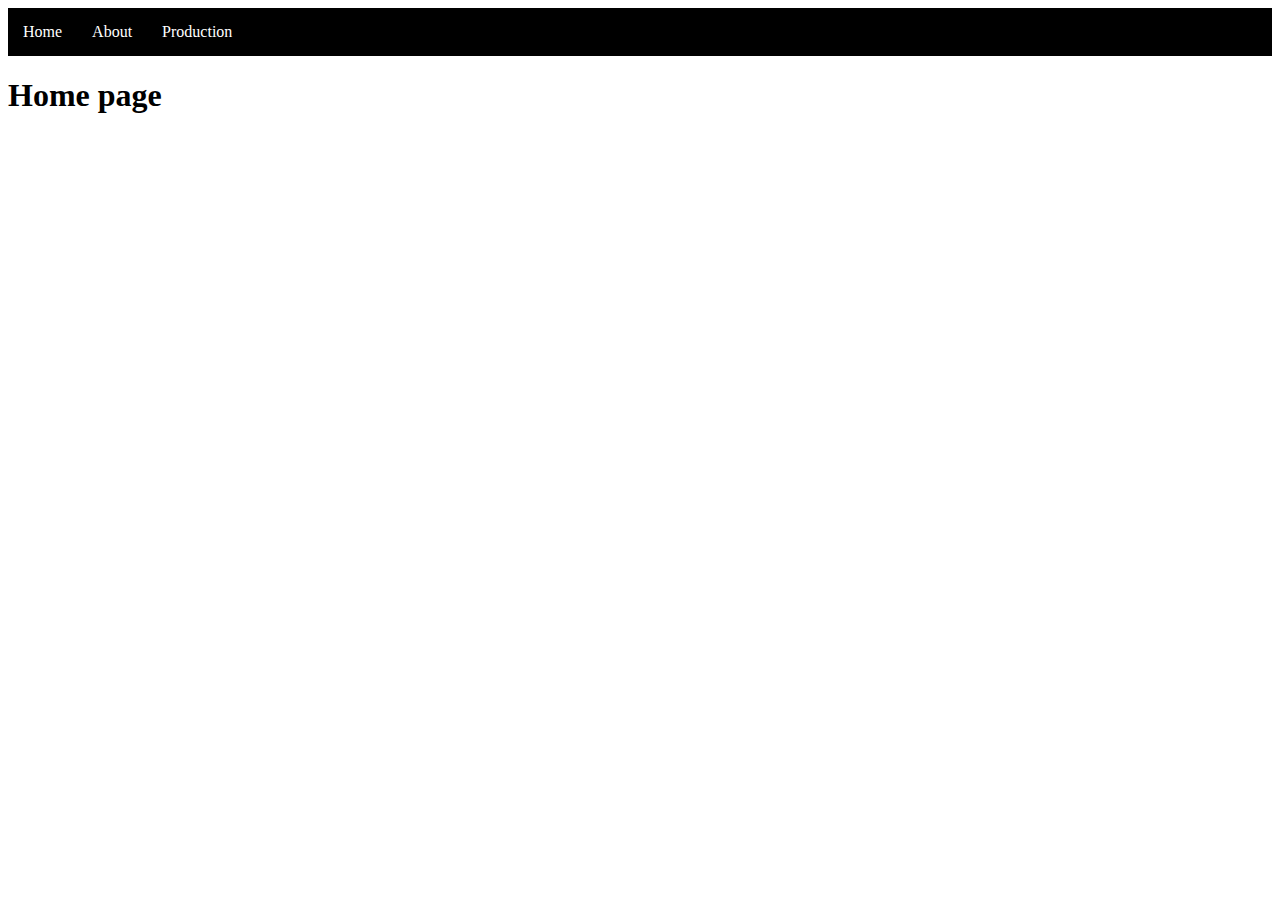
==== index.html @ d7cabc32 "change HTML and README" ====
<html lang="en">
<head>
    <meta charset="UTF-8">
    <meta http-equiv="X-UA-Compatible" content="IE=edge">
    <meta name="viewport" content="width=device-width, initial-scale=1.0">
    <title>Movie</title>  
    <link rel="stylesheet" href="style.css">
</head>
<body>
    <ul>
        <li><a href="/index.html">Home</a></li>
        <li><a href="/about.html">About</a></li>
        <li><a href="/production.html">Production</a></li>
    </ul>

   <h1>Home page</h1>
    
</body>
</html>
---- style.css ----
ul {
    list-style-type: None;
    margin: 0;
    padding: 0;
    overflow: hidden;
    background-color: black;
}

li {
    float: left;
}

li a {
    display: block;
    color: white;
    text-align: center;
    padding: 15px 15px;
    text-decoration: none;
}
li a:hover {
    background-color:red ;
}
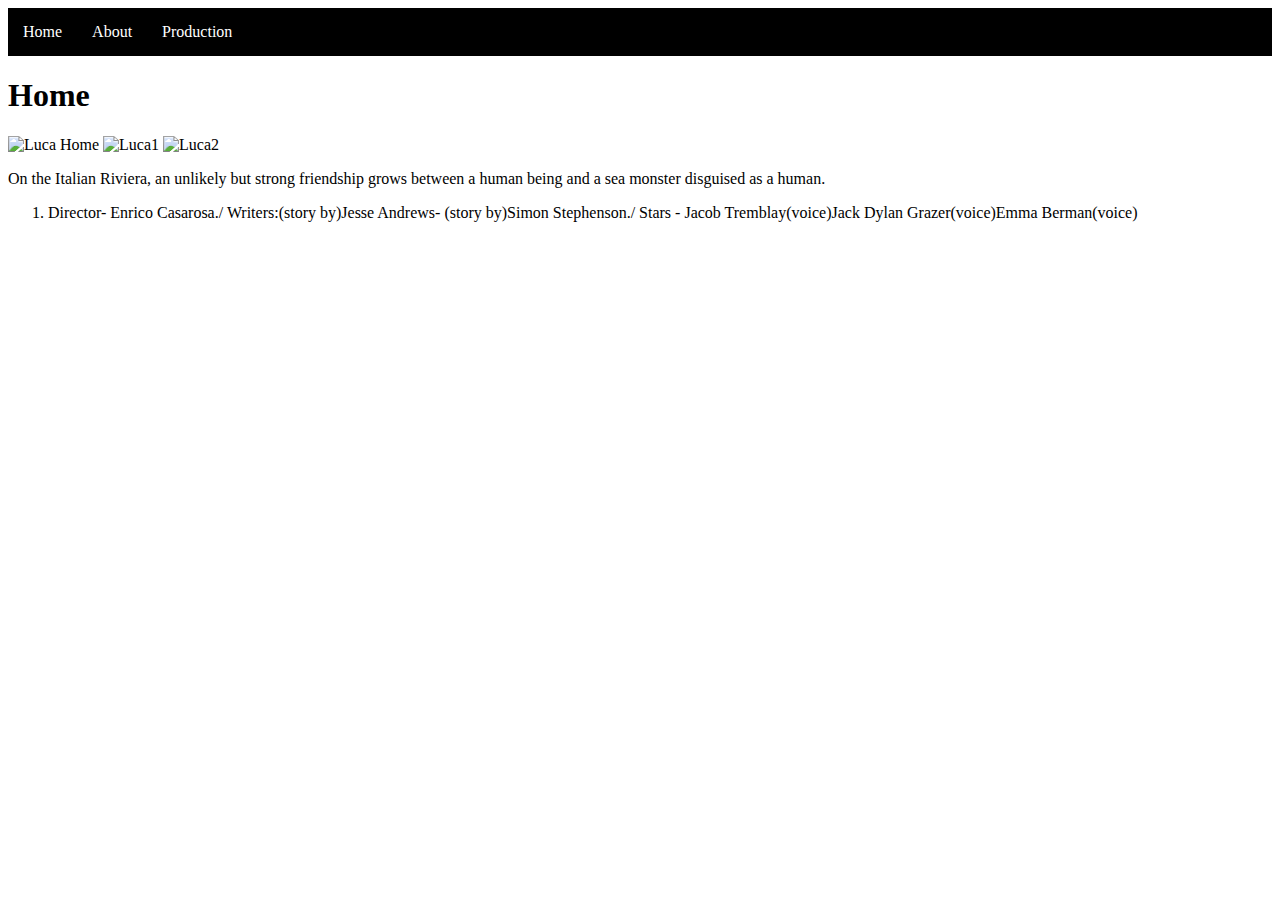
==== commit 28db8a5b: "Add paragraphs,Images, and headings + change README" ====
--- a/index.html
+++ b/index.html
@@ -5,6 +5,7 @@
     <meta name="viewport" content="width=device-width, initial-scale=1.0">
     <title>Movie</title>  
     <link rel="stylesheet" href="style.css">
+    <script src="https://kit.fontawesome.com/4dd40aaedf.js" crossorigin="anonymous"></script>
 </head>
 <body>
     <ul>
@@ -13,7 +14,17 @@
         <li><a href="/production.html">Production</a></li>
     </ul>
 
-   <h1>Home page</h1>
+   <h1>Home</h1>
+  <img src="https://m.media-amazon.com/images/M/MV5BYTFjOTg3YTItMTNmMy00NmJmLTk1MzUtZGZkNWY0YTQ4NTI5XkEyXkFqcGdeQXVyMTEzMTI1Mjk3._V1_UX100_CR0,0,100,100_AL_.jpg" alt="Luca Home">
+  <img src="https://m.media-amazon.com/images/M/MV5BZDBlOTJmMDctZjI3Ny00N2RiLThjZGQtYzIzNjM2YzRmZmVlXkEyXkFqcGdeQXVyMTEzMTI1Mjk3._V1_UY100_CR39,0,100,100_AL_.jpg" alt="Luca1">
+  <img src="https://m.media-amazon.com/images/M/MV5BODNmYmJiMWUtYzBlMC00MzAyLTlmNTMtNzQ2YWExYWM0NzA1XkEyXkFqcGdeQXVyMzc1MTQ5MTI@._V1_UY100_CR52,0,100,100_AL_.jpg" alt="Luca2">
+  
+   <p>On the Italian Riviera, an unlikely but strong friendship grows between a human being and a sea monster disguised as a human.</p>
+<ol>
+    <li>Director- Enrico Casarosa./
+    Writers:(story by)Jesse Andrews- (story by)Simon Stephenson./
+    Stars - Jacob Tremblay(voice)Jack Dylan Grazer(voice)Emma Berman(voice)
+    
     
 </body>
 </html>